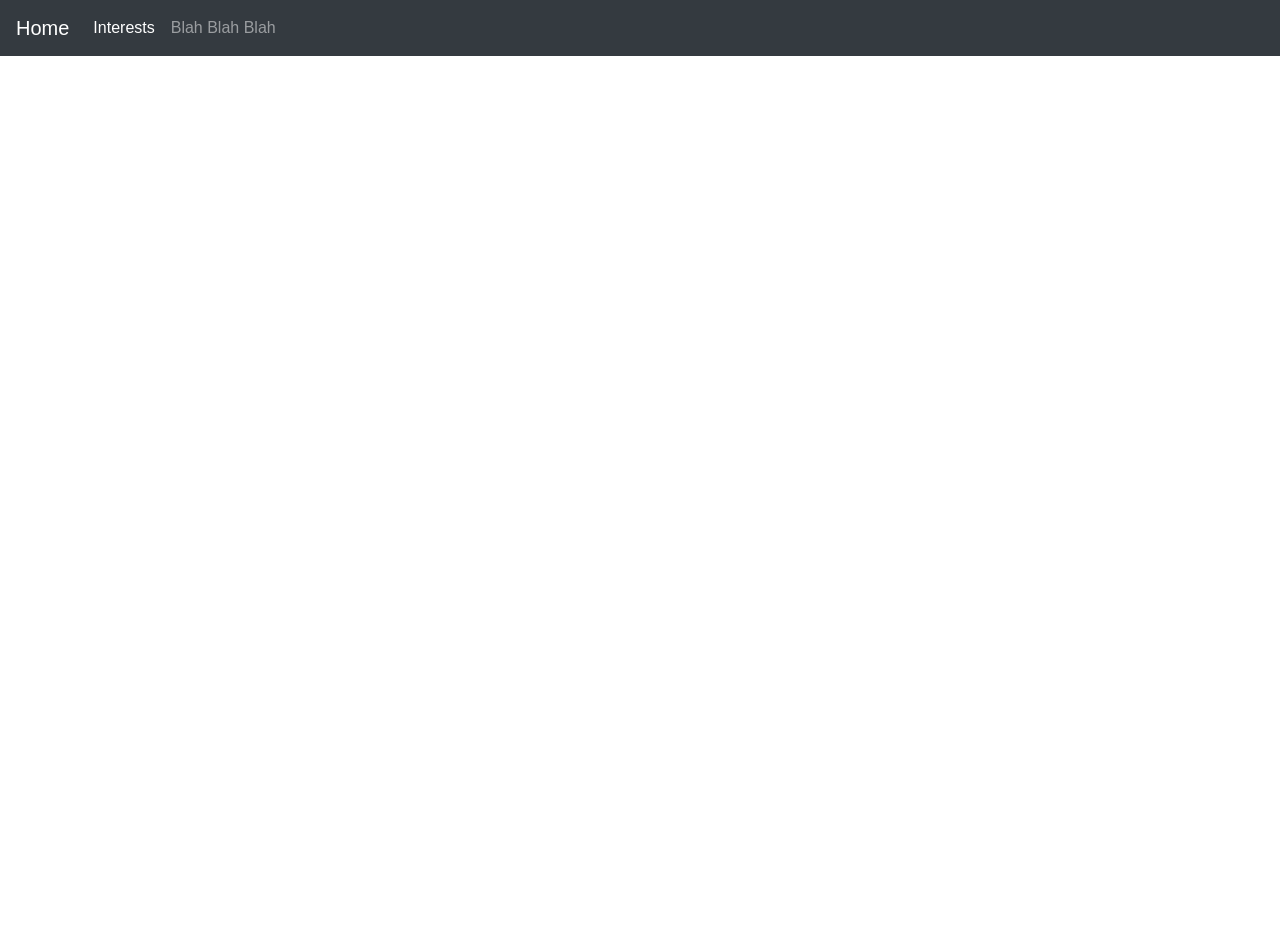
==== index2.html @ a1cb2ce0 "Commiting to new repository" ====
<!DOCTYPE html>
<html lang="en">

<head>
    <meta charset="UTF-8">
    <meta name="viewport" content="width=device-width, initial-scale=1.0">
    <meta http-equiv="X-UA-Compatible" content="ie=edge">
    <link rel="stylesheet" href="https://stackpath.bootstrapcdn.com/bootstrap/4.1.3/css/bootstrap.min.css" integrity="sha384-MCw98/SFnGE8fJT3GXwEOngsV7Zt27NXFoaoApmYm81iuXoPkFOJwJ8ERdknLPMO"
        crossorigin="anonymous">
    <link rel="stylesheet" href="style.css">
    <title>Page 2</title>
</head>

<body>
    <nav class="navbar navbar-expand-lg navbar-dark bg-dark">
        <a class="navbar-brand" href="file:///Users/reidgarner/playground/Personal-Page-Folder/2nd-attempt/index.html#">Home</a>
        <button class="navbar-toggler" type="button" data-toggle="collapse" data-target="#navbarNav" aria-controls="navbarNav"
            aria-expanded="false" aria-label="Toggle navigation">
            <span class="navbar-toggler-icon"></span>
        </button>
        <div class="collapse navbar-collapse" id="navbarNav">
            <ul class="navbar-nav">
                <li class="nav-item active">
                    <a class="nav-link" href="file:///Users/reidgarner/playground/Personal-Page-Folder/2nd-attempt/index2.html">Interests<span
                            class="sr-only">(current)</span></a>
                </li>
                <li class="nav-item">
                    <a class="nav-link" href="#">Blah Blah Blah</a>
                </li>
            </ul>
        </div>
    </nav>
    <h1>That Stuff I Like.</h1>
    <ul class="list-unstyled">
        <li class="media">
            <img class="mr-3" src="https://i.imgur.com/ergYw1L.jpg/64x64" alt="Generic placeholder image">
            <div class="media-body">
                <h5 class="mt-0 mb-1">Snowboarding</h5>
                Cras sit amet nibh libero, in gravida nulla. Nulla vel metus scelerisque ante sollicitudin. Cras purus
                odio, vestibulum in vulputate at, tempus viverra turpis. Fusce condimentum nunc ac nisi vulputate
                fringilla. Donec lacinia congue felis in faucibus.
            </div>
        </li>
        <li class="media my-4">
            <img class="mr-3" src="https://www.everfest.com/system/images/W1siZiIsIjIwMTYvMDMvMDQvMjEvNDYvNTQvMzc3L1NoYW1iaGFsYV9NdXNpY19GZXN0aXZhbF8yMDE1X1hhdmllciBfUGhvdG9ncmFwaHkgLSAwNi5qcGciXV0/Shambhala_Music_Festival_2015_Xavier%20_Photography%20-%2006.jpg/64x64" alt="Generic placeholder image">
            <div class="media-body">
                <h5 class="mt-0 mb-1">Concerts</h5>
                Cras sit amet nibh libero, in gravida nulla. Nulla vel metus scelerisque ante sollicitudin. Cras purus
                odio, vestibulum in vulputate at, tempus viverra turpis. Fusce condimentum nunc ac nisi vulputate
                fringilla. Donec lacinia congue felis in faucibus.
            </div>
        </li>
        <li class="media">
            <img class="mr-3" src="https://www.gannett-cdn.com/presto/2018/09/02/PLOU/d92fcd9c-f3b9-46ba-8496-a4e3a40930ed-UofL-Bama01_SAm.jpg?width=520&height=390&fit=bounds&auto=webp/64x64" alt="Generic placeholder image">
            <div class="media-body">
                <h5 class="mt-0 mb-1">Alabama Football</h5>
                Cras sit amet nibh libero, in gravida nulla. Nulla vel metus scelerisque ante sollicitudin. Cras purus
                odio, vestibulum in vulputate at, tempus viverra turpis. Fusce condimentum nunc ac nisi vulputate
                fringilla. Donec lacinia congue felis in faucibus.
            </div>
        </li>
    </ul>
</body>

</html>
---- style.css ----
header {
    display: flex;
    justify-content: center;
    font-family: 'Condiment', cursive;
    font-size: 50pt;
    color: white;
    position: relative; top: 40px;
}

img {
    block-size: 200px;
    display: flex;
    margin-top: 50px;
    border-radius: 10%;
}

.container-fluid {
    display: flex;
    background-color: transparent;
    height: 300px;
    justify-content: center;
}

p {
    font-size: 18pt;
    text-align: center;
}

.container {
    margin-top: 25px;
    margin-bottom: 50px;
    color: white;
}

body {
    background-image: url(http://www.intrawallpaper.com/static/images/backgrounds-background-hd-wallpaper-02-download-widescreen-high-resolution-wallpaper.jpg);
}

h1 {
    color: white;
}

.media {
    color: white;
}

.mr-3 {
    border-radius: 50%;
}

.media-body {
    position: relative; top: 100px;
    margin-left: 25px;
    margin-right: 50px;
}

.socicons-list {
    display: flex;
    /* justify-content: space-around; */
    justify-content: space-evenly;
}

a {
    size
}
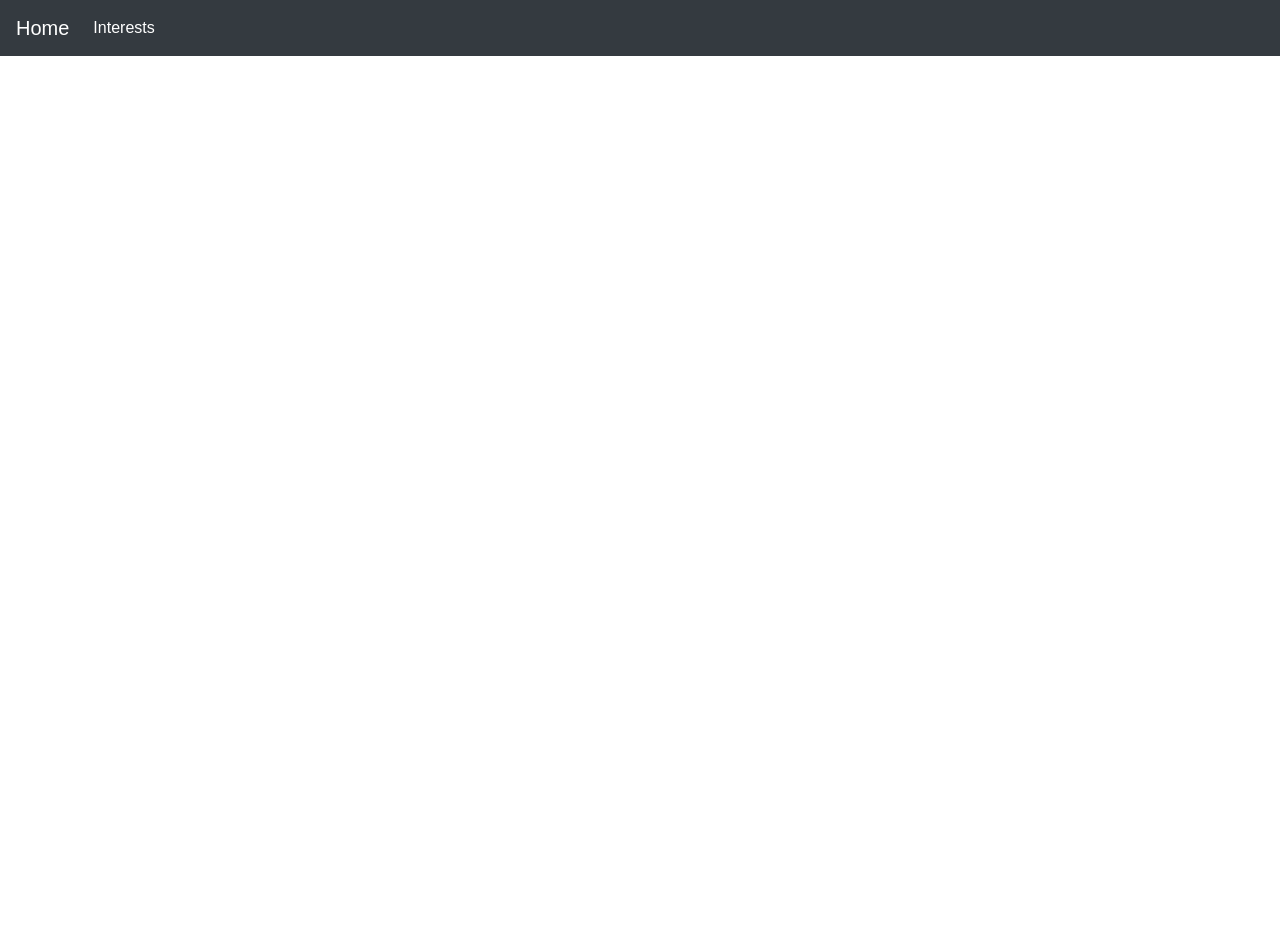
==== commit 04092032: "removed unused tab on navbar" ====
--- a/index2.html
+++ b/index2.html
@@ -24,9 +24,6 @@
                     <a class="nav-link" href="file:///Users/reidgarner/playground/Personal-Page-Folder/2nd-attempt/index2.html">Interests<span
                             class="sr-only">(current)</span></a>
                 </li>
-                <li class="nav-item">
-                    <a class="nav-link" href="#">Blah Blah Blah</a>
-                </li>
             </ul>
         </div>
     </nav>
@@ -42,7 +39,8 @@
             </div>
         </li>
         <li class="media my-4">
-            <img class="mr-3" src="https://www.everfest.com/system/images/W1siZiIsIjIwMTYvMDMvMDQvMjEvNDYvNTQvMzc3L1NoYW1iaGFsYV9NdXNpY19GZXN0aXZhbF8yMDE1X1hhdmllciBfUGhvdG9ncmFwaHkgLSAwNi5qcGciXV0/Shambhala_Music_Festival_2015_Xavier%20_Photography%20-%2006.jpg/64x64" alt="Generic placeholder image">
+            <img class="mr-3" src="https://www.everfest.com/system/images/W1siZiIsIjIwMTYvMDMvMDQvMjEvNDYvNTQvMzc3L1NoYW1iaGFsYV9NdXNpY19GZXN0aXZhbF8yMDE1X1hhdmllciBfUGhvdG9ncmFwaHkgLSAwNi5qcGciXV0/Shambhala_Music_Festival_2015_Xavier%20_Photography%20-%2006.jpg/64x64"
+                alt="Generic placeholder image">
             <div class="media-body">
                 <h5 class="mt-0 mb-1">Concerts</h5>
                 Cras sit amet nibh libero, in gravida nulla. Nulla vel metus scelerisque ante sollicitudin. Cras purus
@@ -51,7 +49,8 @@
             </div>
         </li>
         <li class="media">
-            <img class="mr-3" src="https://www.gannett-cdn.com/presto/2018/09/02/PLOU/d92fcd9c-f3b9-46ba-8496-a4e3a40930ed-UofL-Bama01_SAm.jpg?width=520&height=390&fit=bounds&auto=webp/64x64" alt="Generic placeholder image">
+            <img class="mr-3" src="https://www.gannett-cdn.com/presto/2018/09/02/PLOU/d92fcd9c-f3b9-46ba-8496-a4e3a40930ed-UofL-Bama01_SAm.jpg?width=520&height=390&fit=bounds&auto=webp/64x64"
+                alt="Generic placeholder image">
             <div class="media-body">
                 <h5 class="mt-0 mb-1">Alabama Football</h5>
                 Cras sit amet nibh libero, in gravida nulla. Nulla vel metus scelerisque ante sollicitudin. Cras purus
--- a/style.css
+++ b/style.css
@@ -56,10 +56,6 @@
 
 .socicons-list {
     display: flex;
-    /* justify-content: space-around; */
     justify-content: space-evenly;
 }
 
-a {
-    size
-}
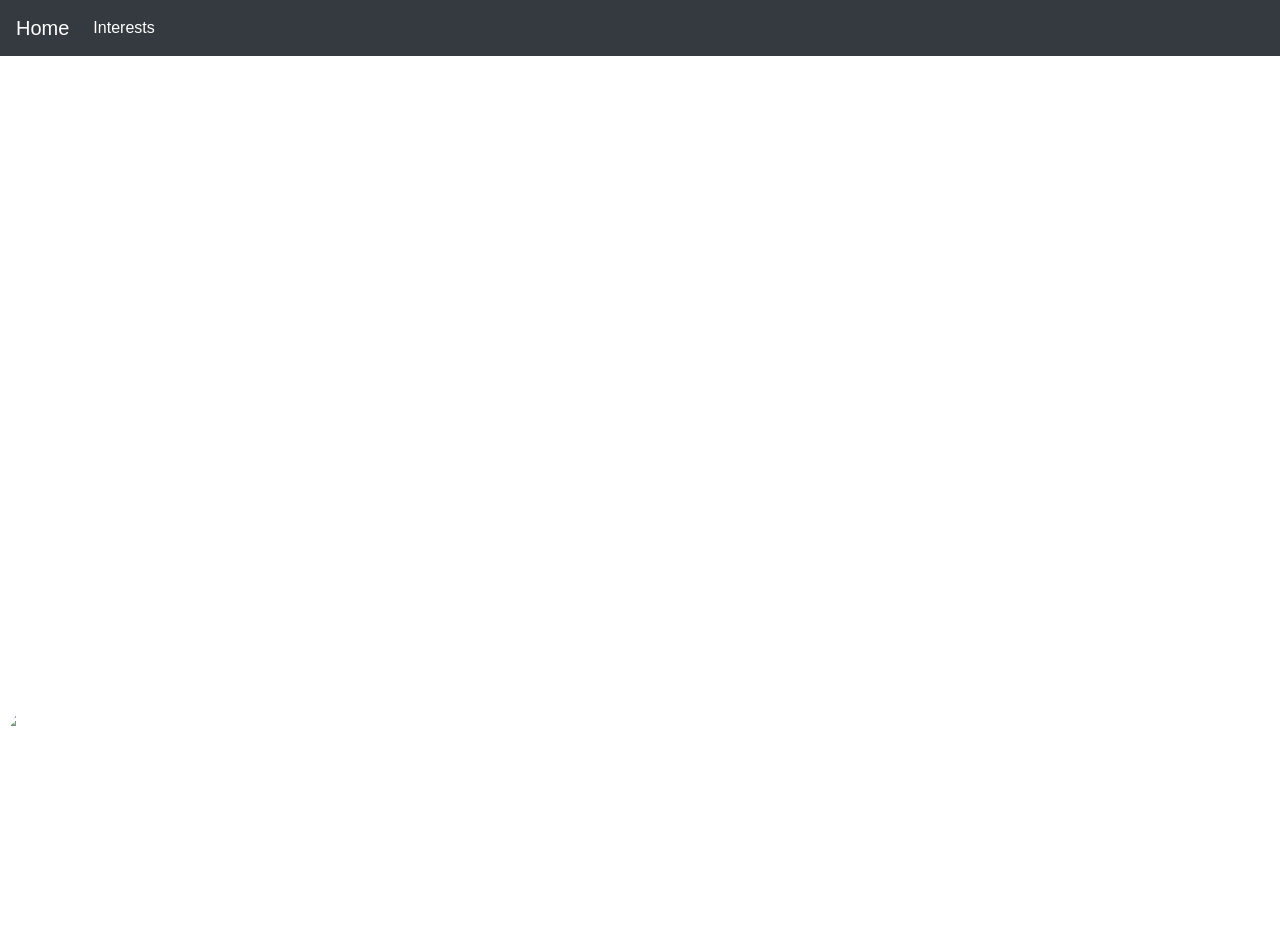
==== commit 317d0bc7: "saved photos to folder istead of pulling from internet and cleaned up a couple other things" ====
--- a/index2.html
+++ b/index2.html
@@ -13,7 +13,7 @@
 
 <body>
     <nav class="navbar navbar-expand-lg navbar-dark bg-dark">
-        <a class="navbar-brand" href="file:///Users/reidgarner/playground/Personal-Page-Folder/2nd-attempt/index.html#">Home</a>
+        <a class="navbar-brand" href="./index.html">Home</a>
         <button class="navbar-toggler" type="button" data-toggle="collapse" data-target="#navbarNav" aria-controls="navbarNav"
             aria-expanded="false" aria-label="Toggle navigation">
             <span class="navbar-toggler-icon"></span>
@@ -21,7 +21,7 @@
         <div class="collapse navbar-collapse" id="navbarNav">
             <ul class="navbar-nav">
                 <li class="nav-item active">
-                    <a class="nav-link" href="file:///Users/reidgarner/playground/Personal-Page-Folder/2nd-attempt/index2.html">Interests<span
+                    <a class="nav-link" href="./index2.html">Interests<span
                             class="sr-only">(current)</span></a>
                 </li>
             </ul>
@@ -30,7 +30,7 @@
     <h1>That Stuff I Like.</h1>
     <ul class="list-unstyled">
         <li class="media">
-            <img class="mr-3" src="https://i.imgur.com/ergYw1L.jpg/64x64" alt="Generic placeholder image">
+            <img class="mr-3" src="Snowboarding.jpg" alt="Snowboarder">
             <div class="media-body">
                 <h5 class="mt-0 mb-1">Snowboarding</h5>
                 Cras sit amet nibh libero, in gravida nulla. Nulla vel metus scelerisque ante sollicitudin. Cras purus
@@ -39,8 +39,8 @@
             </div>
         </li>
         <li class="media my-4">
-            <img class="mr-3" src="https://www.everfest.com/system/images/W1siZiIsIjIwMTYvMDMvMDQvMjEvNDYvNTQvMzc3L1NoYW1iaGFsYV9NdXNpY19GZXN0aXZhbF8yMDE1X1hhdmllciBfUGhvdG9ncmFwaHkgLSAwNi5qcGciXV0/Shambhala_Music_Festival_2015_Xavier%20_Photography%20-%2006.jpg/64x64"
-                alt="Generic placeholder image">
+            <img class="mr-3" src="The-Amp.jpg"
+                alt="Shambhala">
             <div class="media-body">
                 <h5 class="mt-0 mb-1">Concerts</h5>
                 Cras sit amet nibh libero, in gravida nulla. Nulla vel metus scelerisque ante sollicitudin. Cras purus
@@ -49,8 +49,8 @@
             </div>
         </li>
         <li class="media">
-            <img class="mr-3" src="https://www.gannett-cdn.com/presto/2018/09/02/PLOU/d92fcd9c-f3b9-46ba-8496-a4e3a40930ed-UofL-Bama01_SAm.jpg?width=520&height=390&fit=bounds&auto=webp/64x64"
-                alt="Generic placeholder image">
+            <img class="mr-3" src="Tua.jpg"
+                alt="Tua!">
             <div class="media-body">
                 <h5 class="mt-0 mb-1">Alabama Football</h5>
                 Cras sit amet nibh libero, in gravida nulla. Nulla vel metus scelerisque ante sollicitudin. Cras purus
--- a/style.css
+++ b/style.css
@@ -33,7 +33,7 @@
 }
 
 body {
-    background-image: url(http://www.intrawallpaper.com/static/images/backgrounds-background-hd-wallpaper-02-download-widescreen-high-resolution-wallpaper.jpg);
+    background-image: url(wood-floor.jpg);
 }
 
 h1 {
